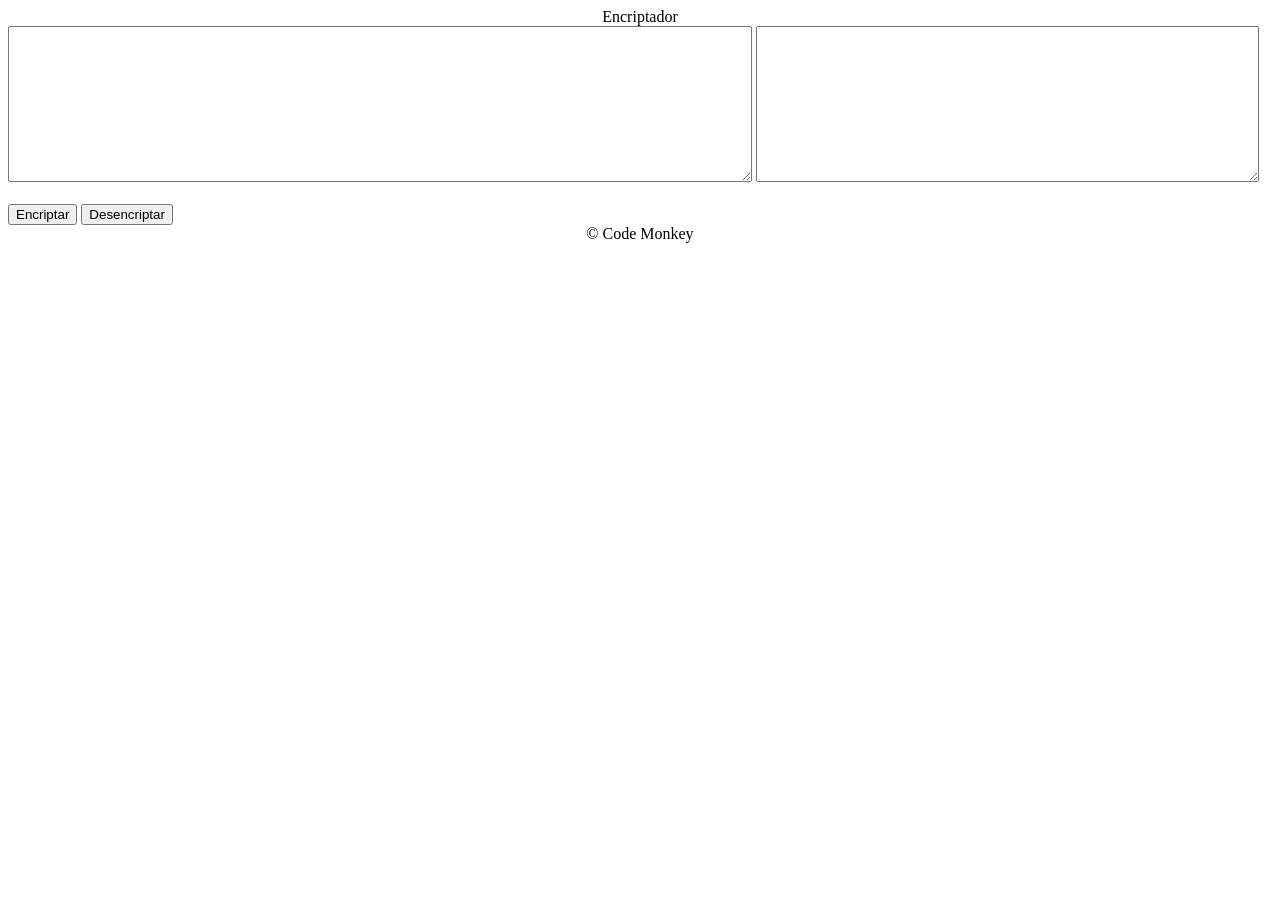
==== encriptador.html @ 3f5354e7 "text display" ====
<!DOCTYPE html>
<html>
    <head>
        <meta charset="utf-8">
        <meta http-equiv="X-UA-Compatible" content="IE=edge">
        <title></title>
        <meta name="description" content="">
        <meta name="viewport" content="width=device-width, initial-scale=1">
        <link rel="stylesheet" href="./encriptador.css">
    </head>
    <body>

        <header>
            Encriptador
        </header>

        <main>

        <section class="text_areas">
            <textarea name="text_area_1" id="text_in" cols="90" rows="10"></textarea>

            <textarea name="text_area_2" id="text_out" cols="60" rows="10"></textarea>
        </section>

        <br>
        <button id="boton_encriptar">Encriptar</button>
        <button>Desencriptar</button>
        </main>


        <footer class="copyright">&copy Code Monkey</footer>

        <script>

            function encriptarMensaje() {

                var frase = document.getElementById('text_in');
                var frase_encriptada = [];

                for (var x = 0; x < frase.length; x++) {
                    console.log(x)
                }

                var withoutCommas = frase_encriptada.toString();

                document.getElementById("text_out").innerHTML = frase.value;

            }
            var boton_2 = document.getElementById('boton_encriptar');
            boton_2.onclick = encriptarMensaje;

        </script>
    </body>
</html>
---- encriptador.css ----
header {
    text-align: center;
}

.text_areas {
    text-align: left;
}

.copyright {
    text-align: center;
}
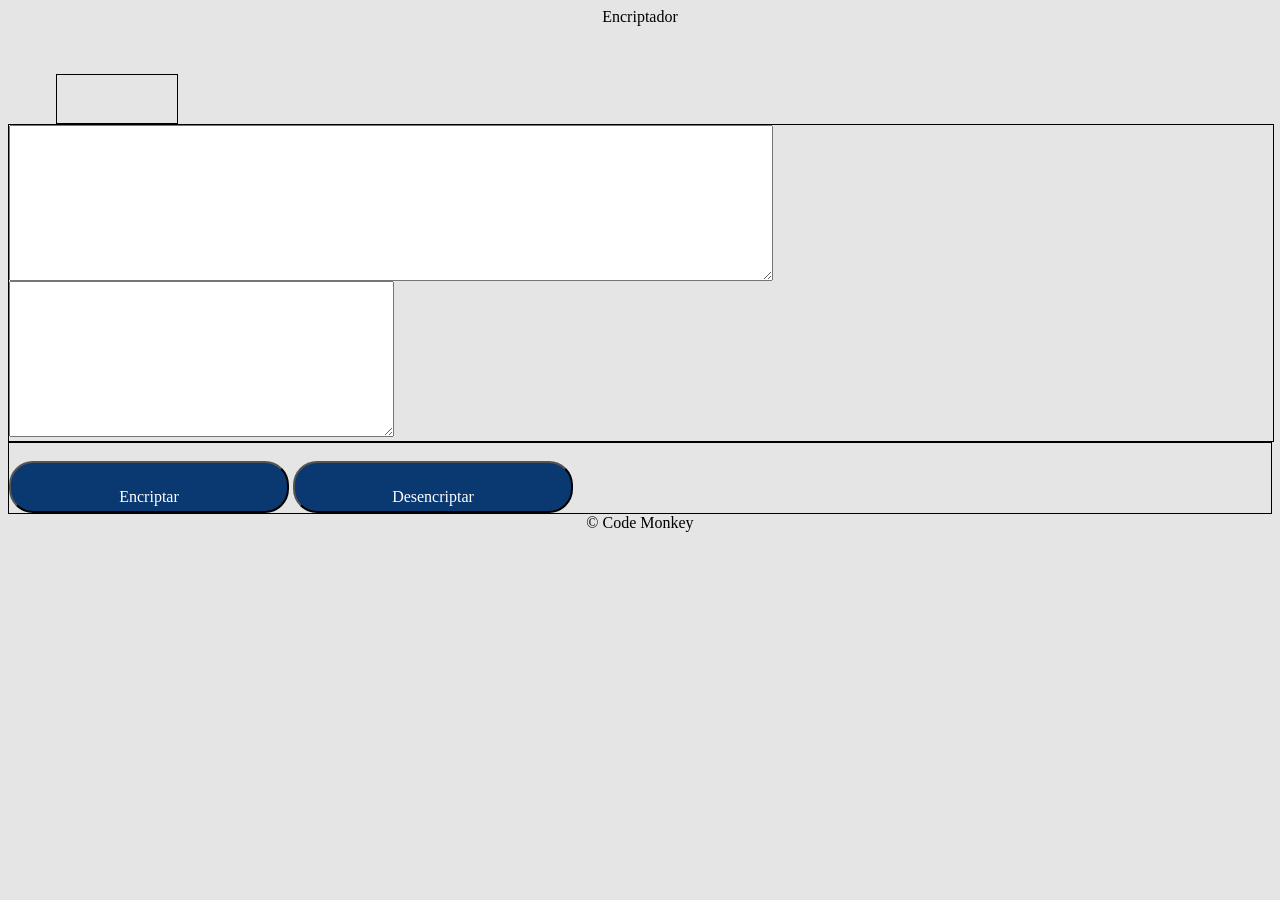
==== commit 806aec39: "programa ya funciona" ====
--- a/encriptador.html
+++ b/encriptador.html
@@ -16,39 +16,33 @@
 
         <main>
 
-        <section class="text_areas">
-            <textarea name="text_area_1" id="text_in" cols="90" rows="10"></textarea>
+            <div class="div_logo">
+                <img src="./logo.svg" alt="" class="logo">
+            </div>
 
-            <textarea name="text_area_2" id="text_out" cols="60" rows="10"></textarea>
-        </section>
+            <section class="text_areas">
 
-        <br>
-        <button id="boton_encriptar">Encriptar</button>
-        <button>Desencriptar</button>
+                <div class="">
+                    <textarea name="text_area_1" id="text_in" cols="50" rows="10" class="entrada"></textarea>
+                </div>
+
+                <div class="">
+                    <textarea name="text_area_2" id="text_out" cols="50" rows="10" class="salida"></textarea>
+                </div>
+            </section>
+
+            <section class="botones">
+                <br>
+                <button id="boton_encriptar" class="boton">Encriptar</button>
+                <button id="boton_desencriptar" class="boton">Desencriptar</button>
+            </section>
+
         </main>
 
 
         <footer class="copyright">&copy Code Monkey</footer>
 
-        <script>
 
-            function encriptarMensaje() {
-
-                var frase = document.getElementById('text_in');
-                var frase_encriptada = [];
-
-                for (var x = 0; x < frase.length; x++) {
-                    console.log(x)
-                }
-
-                var withoutCommas = frase_encriptada.toString();
-
-                document.getElementById("text_out").innerHTML = frase.value;
-
-            }
-            var boton_2 = document.getElementById('boton_encriptar');
-            boton_2.onclick = encriptarMensaje;
-
-        </script>
+        <script src="./encriptador.js"></script>
     </body>
-</html>+</html>
--- a/encriptador.css
+++ b/encriptador.css
@@ -1,9 +1,72 @@
+body {
+    background: #E5E5E5;
+}
+
 header {
     text-align: center;
 }
 
+.div_logo {
+    width: 120px;
+    height: 48px;
+    border-width: 1px;
+    border-style: solid;
+    padding: 0;
+    margin: 3rem 0 0 3rem;
+    align-items: center;
+}
+
+.logo {
+    display: auto;
+    position: relative;
+    flex-direction: column;
+}
+
 .text_areas {
+    width: 100%;
     text-align: left;
+    border-width: 1px;
+    border-style: solid;
+    display: block;
+}
+
+.entrada {
+    width: 60%;
+    display: block;
+}
+
+.entrada_texto {
+    width:100%;
+}
+
+.salida {
+    width: 30%;
+}
+
+
+.botones {
+    border-width: 1px;
+    border-style: solid;
+}
+
+.boton {
+    background: #0A3871;
+    border-radius: 24px;
+    padding: 24px;
+    gap: 8px;
+    width: 328px;
+    height: 67px;
+
+    color: #FFFFFF;
+    width: 280px;
+    height: 19px;
+
+    font-family: 'Inter';
+    font-style: normal;
+    font-weight: 400;
+    font-size: 16px;
+    line-height: 19px;
+    text-align: center;
 }
 
 .copyright {
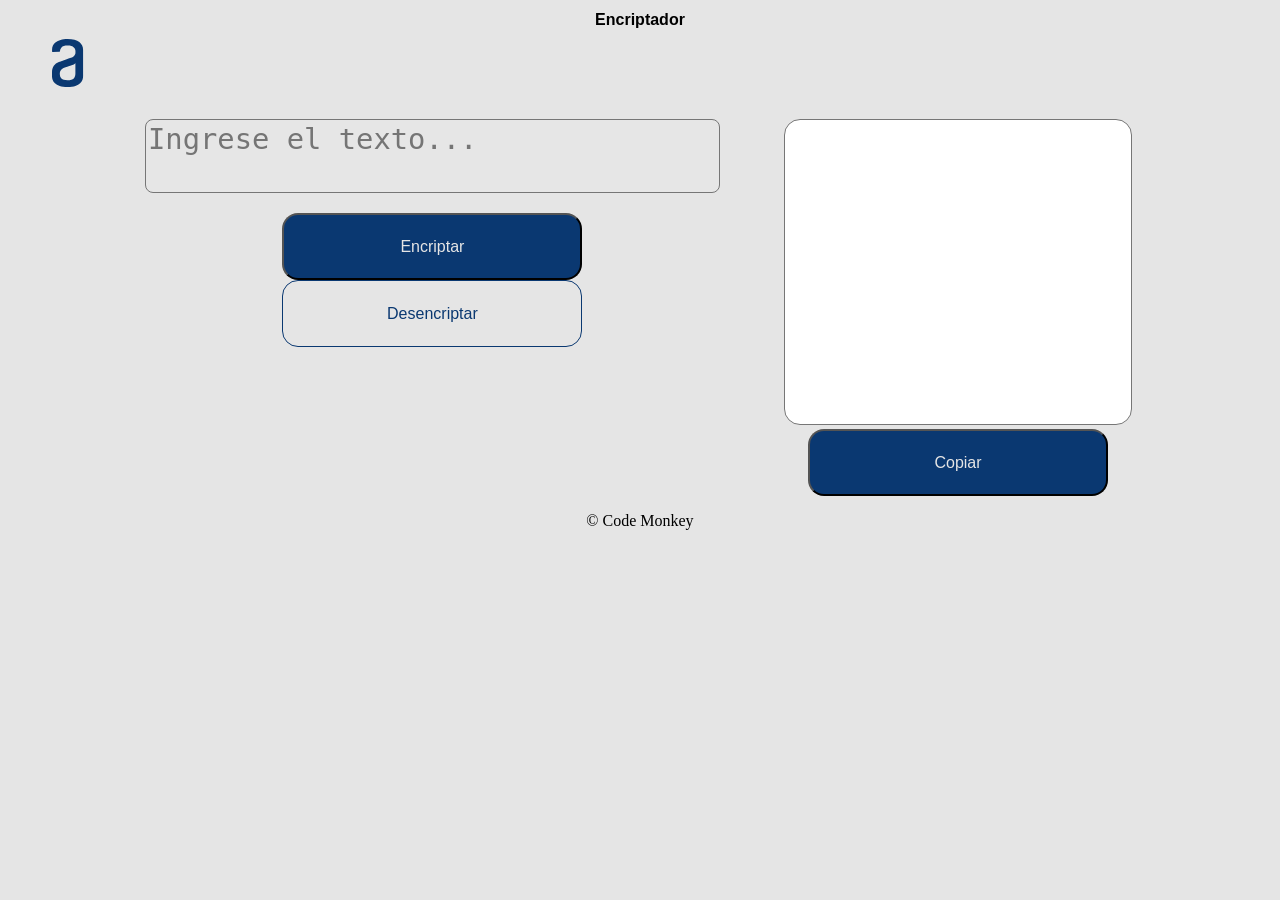
==== commit 7863e2f3: "interfaz" ====
--- a/encriptador.html
+++ b/encriptador.html
@@ -11,30 +11,33 @@
     <body>
 
         <header>
-            Encriptador
+            <h1>Encriptador</h1>
         </header>
 
         <main>
 
             <div class="div_logo">
-                <img src="./logo.svg" alt="" class="logo">
+                <img src="./logo.svg" alt="">
             </div>
 
             <section class="text_areas">
 
-                <div class="">
-                    <textarea name="text_area_1" id="text_in" cols="50" rows="10" class="entrada"></textarea>
+                <div class="entrada">
+
+                    <textarea name="text_area_1" id="text_in"  class="entrada_texto" placeholder="Ingrese el texto..."></textarea>
+
+                    <div class="botones">
+                        <button id="boton_encriptar" class="boton_azul">Encriptar</button>
+                        <button id="boton_desencriptar" class="boton_blanco">Desencriptar</button>
+                    </div>
+
                 </div>
 
-                <div class="">
-                    <textarea name="text_area_2" id="text_out" cols="50" rows="10" class="salida"></textarea>
+                <div class="salida">
+                    <textarea name="text_area_2" id="text_out" rows="20" class="salida_texto"></textarea>
+                    <br>
+                    <button id="copiar" class="boton_azul">Copiar</button>
                 </div>
-            </section>
-
-            <section class="botones">
-                <br>
-                <button id="boton_encriptar" class="boton">Encriptar</button>
-                <button id="boton_desencriptar" class="boton">Desencriptar</button>
             </section>
 
         </main>
--- a/encriptador.css
+++ b/encriptador.css
@@ -6,67 +6,110 @@
     text-align: center;
 }
 
+h1 {
+    font-family: 'Inter', sans-serif;
+    font-size: 1rem;
+}
+
 .div_logo {
+    display: block;
     width: 120px;
     height: 48px;
-    border-width: 1px;
-    border-style: solid;
-    padding: 0;
-    margin: 3rem 0 0 3rem;
-    align-items: center;
+    margin-bottom: 1rem;
+    text-align: center;
+
 }
 
 .logo {
-    display: auto;
-    position: relative;
-    flex-direction: column;
+    position: absolute;
+    height: 10px;
+    left: 36.67%;
+    right: 37.43%;
+    top: 0%;
+    bottom: 0%;
+    font-family: 'Inter', sans-serif;
 }
 
 .text_areas {
     width: 100%;
-    text-align: left;
-    border-width: 1px;
-    border-style: solid;
+    text-align: center;
     display: block;
 }
 
 .entrada {
-    width: 60%;
-    display: block;
+    width: 50%;
+    display: inline-block;
+    text-align: center;
+    vertical-align: top;
 }
 
 .entrada_texto {
-    width:100%;
+    background: #e6e6e6;
+    font-size: 1.8rem;
+    color: #0A3871;
+    margin-top:1rem;
+    width: 90%;
+    resize: none;
+    border-radius: 0.5rem;
+}
+
+textarea::-webkit-scrollbar{
+    width: 0px;
 }
 
 .salida {
     width: 30%;
+    padding: 1rem;
+    display: inline-block;
+    text-align: center;
+}
+
+.salida_texto {
+    border-radius: 1rem;
+    resize: none;
+    width: 90%;
+    font-family: 'Inter', sans-serif;
+    font-size: 0.8rem;
 }
 
 
 .botones {
-    border-width: 1px;
-    border-style: solid;
+
+    padding: 1rem;
 }
 
-.boton {
-    background: #0A3871;
-    border-radius: 24px;
-    padding: 24px;
-    gap: 8px;
-    width: 328px;
+.boton_azul{
+    background-color: #0A3871;
+    color: #E5E5E5;
+}
+
+.boton_azul:active {
+    background:#E5E5E5;
+    color:#0A3871;
+}
+
+.boton_azul:hover, .boton_blanco:hover {
+    border-color: #c78c19;
+    font-size: 1.1rem;
+}
+
+.boton_blanco{
+    background-color: #E5E5E5;
+    color: #0A3871;
+    border: 1px solid #0A3871;
+}
+
+.boton_blanco:active {
+    background-color: #0A3871;
+    color:#E5E5E5;
+}
+
+div button {
+    width: 300px;
     height: 67px;
-
-    color: #FFFFFF;
-    width: 280px;
-    height: 19px;
-
-    font-family: 'Inter';
-    font-style: normal;
-    font-weight: 400;
-    font-size: 16px;
-    line-height: 19px;
-    text-align: center;
+    border-radius: 1rem;
+    display: inline-block;
+    font-size: 1rem;
 }
 
 .copyright {
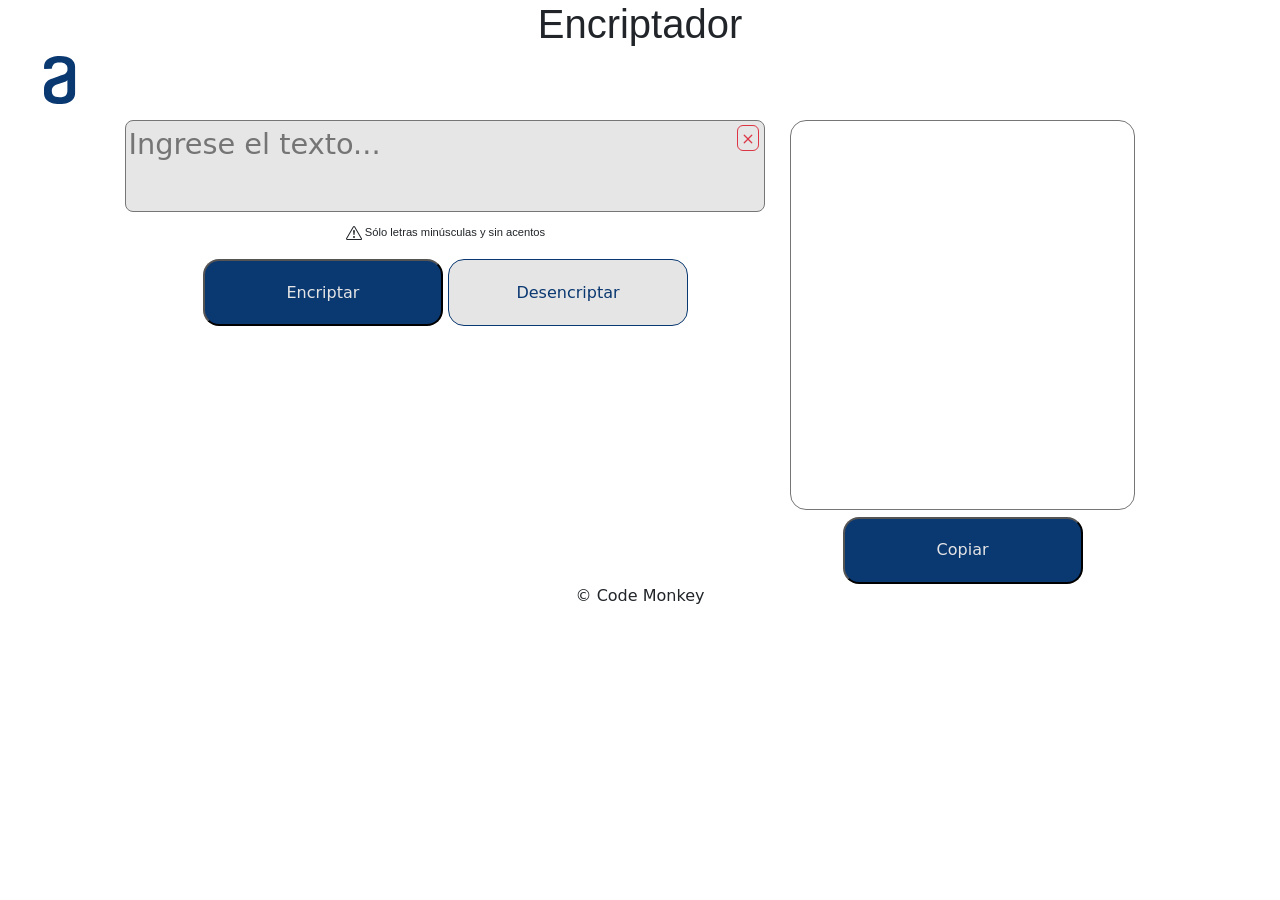
==== commit d2a94c0e: "desktop finished" ====
--- a/encriptador.html
+++ b/encriptador.html
@@ -7,6 +7,7 @@
         <meta name="description" content="">
         <meta name="viewport" content="width=device-width, initial-scale=1">
         <link rel="stylesheet" href="./encriptador.css">
+        <link href="https://cdn.jsdelivr.net/npm/bootstrap@5.3.0/dist/css/bootstrap.min.css" rel="stylesheet" integrity="sha384-9ndCyUaIbzAi2FUVXJi0CjmCapSmO7SnpJef0486qhLnuZ2cdeRhO02iuK6FUUVM" crossorigin="anonymous">
     </head>
     <body>
 
@@ -24,7 +25,20 @@
 
                 <div class="entrada">
 
-                    <textarea name="text_area_1" id="text_in"  class="entrada_texto" placeholder="Ingrese el texto..."></textarea>
+                    <div class="textarea-container">
+                        <textarea name="text_area_1" id="text_in"  class="entrada_texto" placeholder="Ingrese el texto..."></textarea>
+                        <button type="button" id="borrar" class="btn btn-outline-danger"> <svg xmlns="http://www.w3.org/2000/svg" width="20" height="20" fill="currentColor" class="bi bi-x" viewBox="0 0 16 16">
+                            <path d="M4.646 4.646a.5.5 0 0 1 .708 0L8 7.293l2.646-2.647a.5.5 0 0 1 .708.708L8.707 8l2.647 2.646a.5.5 0 0 1-.708.708L8 8.707l-2.646 2.647a.5.5 0 0 1-.708-.708L7.293 8 4.646 5.354a.5.5 0 0 1 0-.708z"/>
+                        </svg></button>
+                    </div>
+
+                    <div class="condicion">
+                        <svg xmlns="http://www.w3.org/2000/svg" width="16" height="16" fill="currentColor" class="bi bi-exclamation-triangle" viewBox="0 0 16 16">
+                            <path d="M7.938 2.016A.13.13 0 0 1 8.002 2a.13.13 0 0 1 .063.016.146.146 0 0 1 .054.057l6.857 11.667c.036.06.035.124.002.183a.163.163 0 0 1-.054.06.116.116 0 0 1-.066.017H1.146a.115.115 0 0 1-.066-.017.163.163 0 0 1-.054-.06.176.176 0 0 1 .002-.183L7.884 2.073a.147.147 0 0 1 .054-.057zm1.044-.45a1.13 1.13 0 0 0-1.96 0L.165 13.233c-.457.778.091 1.767.98 1.767h13.713c.889 0 1.438-.99.98-1.767L8.982 1.566z"/>
+                            <path d="M7.002 12a1 1 0 1 1 2 0 1 1 0 0 1-2 0zM7.1 5.995a.905.905 0 1 1 1.8 0l-.35 3.507a.552.552 0 0 1-1.1 0L7.1 5.995z"/>
+                          </svg>
+                        Sólo letras minúsculas y sin acentos
+                    </div>
 
                     <div class="botones">
                         <button id="boton_encriptar" class="boton_azul">Encriptar</button>
@@ -47,5 +61,6 @@
 
 
         <script src="./encriptador.js"></script>
+        <script src="https://cdn.jsdelivr.net/npm/bootstrap@5.3.0/dist/js/bootstrap.bundle.min.js" integrity="sha384-geWF76RCwLtnZ8qwWowPQNguL3RmwHVBC9FhGdlKrxdiJJigb/j/68SIy3Te4Bkz" crossorigin="anonymous"></script>
     </body>
 </html>
--- a/encriptador.css
+++ b/encriptador.css
@@ -9,6 +9,13 @@
 h1 {
     font-family: 'Inter', sans-serif;
     font-size: 1rem;
+}
+
+.condicion{
+    font-family: 'Inter', sans-serif;
+    font-size: 0.7rem;
+    text-align:start;
+    display:inline;
 }
 
 .div_logo {
@@ -41,16 +48,34 @@
     display: inline-block;
     text-align: center;
     vertical-align: top;
+    position: relative;
+}
+
+.textarea-container {
+    position: relative;
+}
+
+.textarea-container textarea {
+    width: 100%;
+    height: 100%;
+    box-sizing: border-box;
+}
+
+.textarea-container button {
+    position: absolute;
+    top: 5px;
+    right: 1%;
+    padding: 0%;
 }
 
 .entrada_texto {
     background: #e6e6e6;
     font-size: 1.8rem;
     color: #0A3871;
-    margin-top:1rem;
     width: 90%;
     resize: none;
     border-radius: 0.5rem;
+    padding-right: 10%;
 }
 
 textarea::-webkit-scrollbar{
@@ -59,7 +84,6 @@
 
 .salida {
     width: 30%;
-    padding: 1rem;
     display: inline-block;
     text-align: center;
 }
@@ -74,13 +98,14 @@
 
 
 .botones {
-
     padding: 1rem;
 }
 
 .boton_azul{
     background-color: #0A3871;
     color: #E5E5E5;
+    width: 15rem;
+    height: 67px;
 }
 
 .boton_azul:active {
@@ -97,6 +122,8 @@
     background-color: #E5E5E5;
     color: #0A3871;
     border: 1px solid #0A3871;
+    width: 15rem;
+    height: 67px;
 }
 
 .boton_blanco:active {
@@ -104,9 +131,12 @@
     color:#E5E5E5;
 }
 
+.x_logo {
+    height: 2rem;
+    color: red;
+}
+
 div button {
-    width: 300px;
-    height: 67px;
     border-radius: 1rem;
     display: inline-block;
     font-size: 1rem;
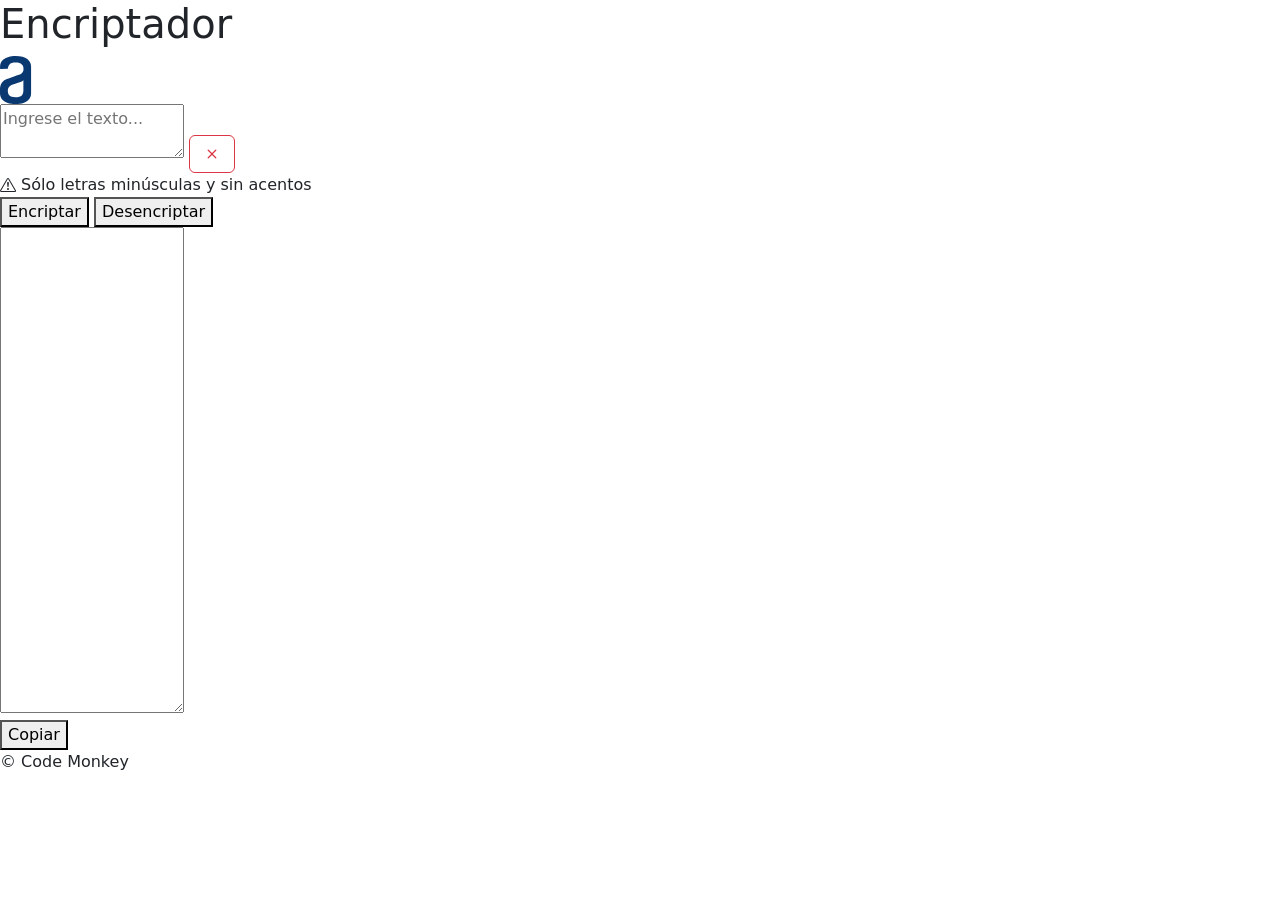
==== commit 1c8d9399: "mobile version" ====
--- a/encriptador.html
+++ b/encriptador.html
@@ -26,7 +26,9 @@
                 <div class="entrada">
 
                     <div class="textarea-container">
-                        <textarea name="text_area_1" id="text_in"  class="entrada_texto" placeholder="Ingrese el texto..."></textarea>
+
+                        <textarea name="text_area_1" id="text_in"  class="text_area entrada_texto" placeholder="Ingrese el texto..."></textarea>
+
                         <button type="button" id="borrar" class="btn btn-outline-danger"> <svg xmlns="http://www.w3.org/2000/svg" width="20" height="20" fill="currentColor" class="bi bi-x" viewBox="0 0 16 16">
                             <path d="M4.646 4.646a.5.5 0 0 1 .708 0L8 7.293l2.646-2.647a.5.5 0 0 1 .708.708L8.707 8l2.647 2.646a.5.5 0 0 1-.708.708L8 8.707l-2.646 2.647a.5.5 0 0 1-.708-.708L7.293 8 4.646 5.354a.5.5 0 0 1 0-.708z"/>
                         </svg></button>
@@ -48,7 +50,7 @@
                 </div>
 
                 <div class="salida">
-                    <textarea name="text_area_2" id="text_out" rows="20" class="salida_texto"></textarea>
+                    <textarea name="text_area_2" id="text_out" rows="20" class="text_area salida_texto"></textarea>
                     <br>
                     <button id="copiar" class="boton_azul">Copiar</button>
                 </div>
--- a/encriptador.css
+++ b/encriptador.css
@@ -1,147 +1,286 @@
-body {
-    background: #E5E5E5;
+@media screen and (max-width: 320px) {
+    body {
+        background: #E5E5E5;
+    }
+    
+    header {
+        text-align: center;
+    }
+    
+    h1 {
+        font-family: 'Inter', sans-serif;
+        
+        
+    }
+    
+    .condicion{
+        font-family: 'Inter', sans-serif;
+        font-size: 0.7rem;
+        text-align:start;
+        display:inline;
+    }
+    
+    .div_logo {
+        display: block;
+        width: 120px;
+        height: 48px;
+        margin-bottom: 1rem;
+        text-align: center;
+    
+    }
+    
+    .logo {
+        position: absolute;
+        height: 10px;
+        left: 36.67%;
+        right: 37.43%;
+        top: 0%;
+        bottom: 0%;
+        font-family: 'Inter', sans-serif;
+    }
+    
+    .text_areas {
+        width: 100%;
+        display: block;
+    }
+
+    .text_area {
+        width: 100%;
+    }
+    /* Entrada */
+    .entrada {
+        padding: 0.5rem;
+    }
+
+    .text_area_container {
+        position: relative;
+    }
+
+    .textarea-container textarea {
+        width: 100%;
+        height: 100%;
+        box-sizing: border-box;
+    }
+    
+    .textarea-container button {
+        position: absolute;
+        top: 19%;
+        right: 2%;
+        padding: 0%;
+    }
+
+    .entrada_texto {
+        width: 100%;
+    }
+    
+    /*Botones*/
+    .botones {
+        display: inline-block;
+        width: 100%;
+    }
+
+    .botones button {
+        width: auto;
+        height: auto;
+        border-radius: 7%;
+    }
+
+    .boton_azul {
+        background-color: #0A3871;
+        color: white;
+        border: 1px solid white;
+    }
+    
+    .boton_azul:active {
+        
+    }
+    
+    .boton_azul:hover, .boton_blanco:hover {
+        border-color: #c78c19;
+        font-size: 1.1rem;
+    }
+    
+    .boton_blanco{
+        background-color: #E5E5E5;
+        color: #0A3871;
+        border: 1px solid #0A3871;
+    }
+    
+    .boton_blanco:active {
+
+    }
+
+    /* Salida */
+
+    .salida {
+        width: 100%;
+        padding: 0.5rem;
+    }
+
+    .salida_texto {
+        height:min-content;
+    }
+
+    .btn-outline-danger {
+        --bs-btn-border-color: none !important;
+    }
+    
+    div button {
+        
+    }
+    
+    .copyright {
+        text-align: center;
+    }
+    
 }
 
-header {
-    text-align: center;
-}
-
-h1 {
-    font-family: 'Inter', sans-serif;
-    font-size: 1rem;
-}
-
-.condicion{
-    font-family: 'Inter', sans-serif;
-    font-size: 0.7rem;
-    text-align:start;
-    display:inline;
-}
-
-.div_logo {
-    display: block;
-    width: 120px;
-    height: 48px;
-    margin-bottom: 1rem;
-    text-align: center;
-
-}
-
-.logo {
-    position: absolute;
-    height: 10px;
-    left: 36.67%;
-    right: 37.43%;
-    top: 0%;
-    bottom: 0%;
-    font-family: 'Inter', sans-serif;
-}
-
-.text_areas {
-    width: 100%;
-    text-align: center;
-    display: block;
-}
-
-.entrada {
-    width: 50%;
-    display: inline-block;
-    text-align: center;
-    vertical-align: top;
-    position: relative;
-}
-
-.textarea-container {
-    position: relative;
-}
-
-.textarea-container textarea {
-    width: 100%;
-    height: 100%;
-    box-sizing: border-box;
-}
-
-.textarea-container button {
-    position: absolute;
-    top: 5px;
-    right: 1%;
-    padding: 0%;
-}
-
-.entrada_texto {
-    background: #e6e6e6;
-    font-size: 1.8rem;
-    color: #0A3871;
-    width: 90%;
-    resize: none;
-    border-radius: 0.5rem;
-    padding-right: 10%;
-}
-
-textarea::-webkit-scrollbar{
-    width: 0px;
-}
-
-.salida {
-    width: 30%;
-    display: inline-block;
-    text-align: center;
-}
-
-.salida_texto {
-    border-radius: 1rem;
-    resize: none;
-    width: 90%;
-    font-family: 'Inter', sans-serif;
-    font-size: 0.8rem;
-}
-
-
-.botones {
-    padding: 1rem;
-}
-
-.boton_azul{
-    background-color: #0A3871;
-    color: #E5E5E5;
-    width: 15rem;
-    height: 67px;
-}
-
-.boton_azul:active {
-    background:#E5E5E5;
-    color:#0A3871;
-}
-
-.boton_azul:hover, .boton_blanco:hover {
-    border-color: #c78c19;
-    font-size: 1.1rem;
-}
-
-.boton_blanco{
-    background-color: #E5E5E5;
-    color: #0A3871;
-    border: 1px solid #0A3871;
-    width: 15rem;
-    height: 67px;
-}
-
-.boton_blanco:active {
-    background-color: #0A3871;
-    color:#E5E5E5;
-}
-
-.x_logo {
-    height: 2rem;
-    color: red;
-}
-
-div button {
-    border-radius: 1rem;
-    display: inline-block;
-    font-size: 1rem;
-}
-
-.copyright {
-    text-align: center;
-}+/*@media screen {
+    body {
+        background: #E5E5E5;
+    }
+    
+    header {
+        text-align: center;
+    }
+    
+    h1 {
+        font-family: 'Inter', sans-serif;
+        font-size: 1rem;
+    }
+    
+    .condicion{
+        font-family: 'Inter', sans-serif;
+        font-size: 0.7rem;
+        text-align:start;
+        display:inline;
+    }
+    
+    .div_logo {
+        display: block;
+        width: 120px;
+        height: 48px;
+        margin-bottom: 1rem;
+        text-align: center;
+    
+    }
+    
+    .logo {
+        position: absolute;
+        height: 10px;
+        left: 36.67%;
+        right: 37.43%;
+        top: 0%;
+        bottom: 0%;
+        font-family: 'Inter', sans-serif;
+    }
+    
+    .text_areas {
+        width: 100%;
+        text-align: center;
+        display: block;
+    }
+    
+    .entrada {
+        width: 50%;
+        display: inline-block;
+        text-align: center;
+        vertical-align: top;
+        position: relative;
+    }
+    
+    .textarea-container {
+        position: relative;
+    }
+    
+    .textarea-container textarea {
+        width: 100%;
+        height: 100%;
+        box-sizing: border-box;
+    }
+    
+    .textarea-container button {
+        position: absolute;
+        top: 5px;
+        right: 1%;
+        padding: 0%;
+    }
+    
+    .entrada_texto {
+        background: #e6e6e6;
+        font-size: 1.8rem;
+        color: #0A3871;
+        width: 90%;
+        resize: none;
+        border-radius: 0.5rem;
+        padding-right: 10%;
+    }
+    
+    textarea::-webkit-scrollbar{
+        width: 0px;
+    }
+    
+    .salida {
+        width: 30%;
+        display: inline-block;
+        text-align: center;
+    }
+    
+    .salida_texto {
+        border-radius: 1rem;
+        resize: none;
+        width: 90%;
+        font-family: 'Inter', sans-serif;
+        font-size: 0.8rem;
+    }
+    
+    
+    .botones {
+        padding: 1rem;
+    }
+    
+    .boton_azul{
+        background-color: #0A3871;
+        color: #E5E5E5;
+        width: 15rem;
+        height: 67px;
+    }
+    
+    .boton_azul:active {
+        background:#E5E5E5;
+        color:#0A3871;
+    }
+    
+    .boton_azul:hover, .boton_blanco:hover {
+        border-color: #c78c19;
+        font-size: 1.1rem;
+    }
+    
+    .boton_blanco{
+        background-color: #E5E5E5;
+        color: #0A3871;
+        border: 1px solid #0A3871;
+        width: 15rem;
+        height: 67px;
+    }
+    
+    .boton_blanco:active {
+        background-color: #0A3871;
+        color:#E5E5E5;
+    }
+    
+    .x_logo {
+        height: 2rem;
+        color: red;
+    }
+    
+    div button {
+        border-radius: 1rem;
+        display: inline-block;
+        font-size: 1rem;
+    }
+    
+    .copyright {
+        text-align: center;
+    }
+}/*
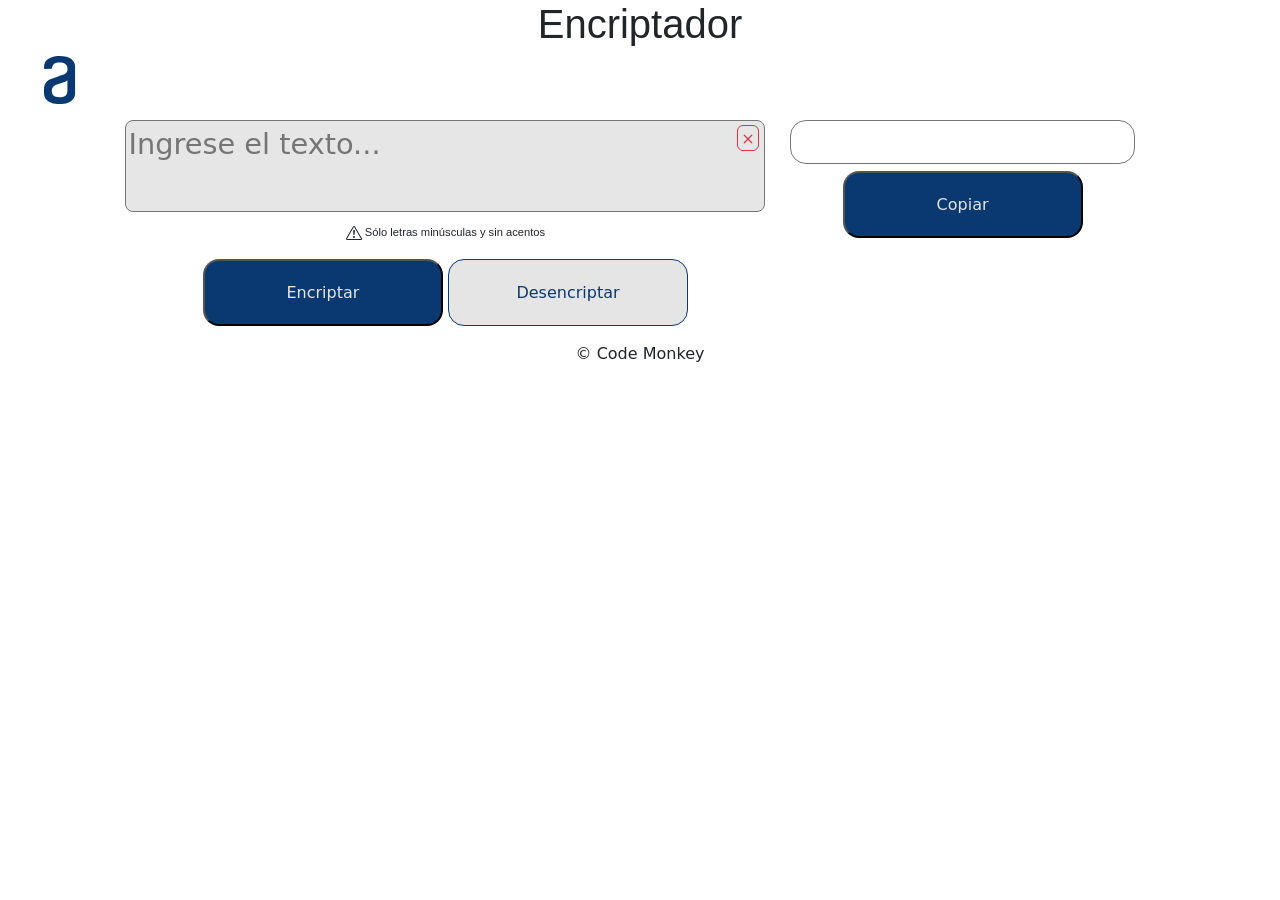
==== commit eab58e0d: "different screens" ====
--- a/encriptador.html
+++ b/encriptador.html
@@ -50,7 +50,7 @@
                 </div>
 
                 <div class="salida">
-                    <textarea name="text_area_2" id="text_out" rows="20" class="text_area salida_texto"></textarea>
+                    <textarea name="text_area_2" id="text_out"  class="text_area salida_texto"></textarea>
                     <br>
                     <button id="copiar" class="boton_azul">Copiar</button>
                 </div>
--- a/encriptador.css
+++ b/encriptador.css
@@ -1,34 +1,34 @@
-@media screen and (max-width: 320px) {
+@media screen and (max-width: 425px) {
     body {
         background: #E5E5E5;
     }
-    
+
     header {
         text-align: center;
     }
-    
+
     h1 {
         font-family: 'Inter', sans-serif;
-        
-        
-    }
-    
+
+
+    }
+
     .condicion{
         font-family: 'Inter', sans-serif;
         font-size: 0.7rem;
         text-align:start;
         display:inline;
     }
-    
+
     .div_logo {
         display: block;
         width: 120px;
         height: 48px;
         margin-bottom: 1rem;
         text-align: center;
-    
-    }
-    
+
+    }
+
     .logo {
         position: absolute;
         height: 10px;
@@ -38,7 +38,7 @@
         bottom: 0%;
         font-family: 'Inter', sans-serif;
     }
-    
+
     .text_areas {
         width: 100%;
         display: block;
@@ -61,10 +61,10 @@
         height: 100%;
         box-sizing: border-box;
     }
-    
+
     .textarea-container button {
         position: absolute;
-        top: 19%;
+        top: 20%;
         right: 2%;
         padding: 0%;
     }
@@ -72,7 +72,7 @@
     .entrada_texto {
         width: 100%;
     }
-    
+
     /*Botones*/
     .botones {
         display: inline-block;
@@ -90,22 +90,22 @@
         color: white;
         border: 1px solid white;
     }
-    
+
     .boton_azul:active {
-        
-    }
-    
+
+    }
+
     .boton_azul:hover, .boton_blanco:hover {
         border-color: #c78c19;
         font-size: 1.1rem;
     }
-    
+
     .boton_blanco{
         background-color: #E5E5E5;
         color: #0A3871;
         border: 1px solid #0A3871;
     }
-    
+
     .boton_blanco:active {
 
     }
@@ -118,7 +118,7 @@
     }
 
     .salida_texto {
-        height:min-content;
+        height: auto;
     }
 
     .btn-outline-danger {
@@ -135,7 +135,7 @@
     
 }
 
-/*@media screen {
+@media screen and (min-width: 426px) {
     body {
         background: #E5E5E5;
     }
@@ -283,4 +283,4 @@
     .copyright {
         text-align: center;
     }
-}/*
+}
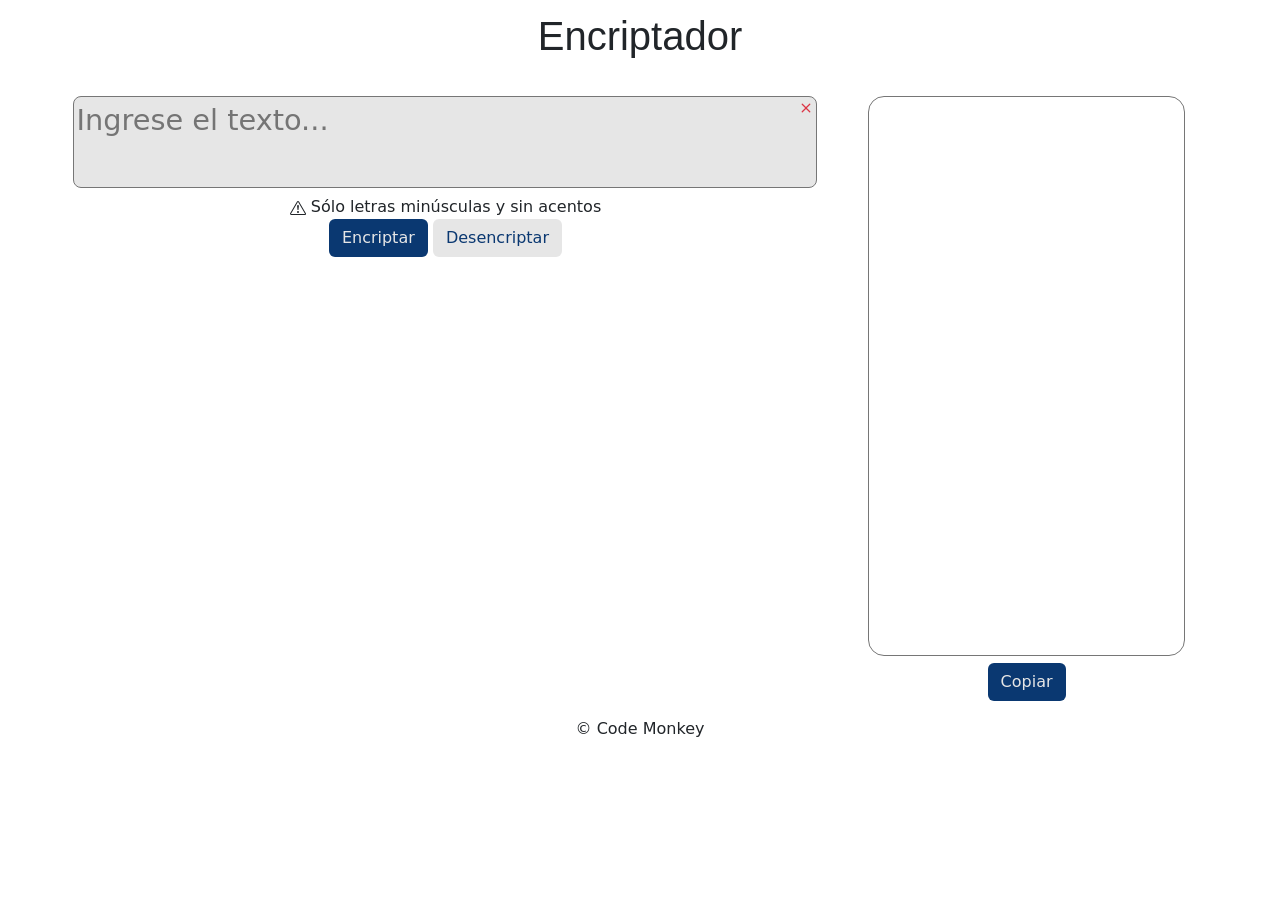
==== commit 62dd625f: "First commit" ====
--- a/encriptador.html
+++ b/encriptador.html
@@ -6,30 +6,30 @@
         <title></title>
         <meta name="description" content="">
         <meta name="viewport" content="width=device-width, initial-scale=1">
-        <link rel="stylesheet" href="./encriptador.css">
+        <link rel="stylesheet" href="./estilo.css">
         <link href="https://cdn.jsdelivr.net/npm/bootstrap@5.3.0/dist/css/bootstrap.min.css" rel="stylesheet" integrity="sha384-9ndCyUaIbzAi2FUVXJi0CjmCapSmO7SnpJef0486qhLnuZ2cdeRhO02iuK6FUUVM" crossorigin="anonymous">
     </head>
     <body>
 
-        <header>
-            <h1>Encriptador</h1>
-        </header>
+        <main class="">
 
-        <main>
-
-            <div class="div_logo">
-                <img src="./logo.svg" alt="">
+            <div class="title-container position-relative">
+    
+                <div class="header-container position-absolute top-50 start-50 translate-middle">
+                    <h1>Encriptador</h1>
+                </div>
             </div>
 
             <section class="text_areas">
 
                 <div class="entrada">
 
-                    <div class="textarea-container">
+                    <div class="textarea-container container position-relative">
 
                         <textarea name="text_area_1" id="text_in"  class="text_area entrada_texto" placeholder="Ingrese el texto..."></textarea>
 
-                        <button type="button" id="borrar" class="btn btn-outline-danger"> <svg xmlns="http://www.w3.org/2000/svg" width="20" height="20" fill="currentColor" class="bi bi-x" viewBox="0 0 16 16">
+                        <button type="button" id="borrar" class="btn btn-borrar position-absolute end-0 top-25 mt-2">
+                            <svg xmlns="http://www.w3.org/2000/svg" width="20" height="20" fill="currentColor" class="bi bi-x x" viewBox="0 0 16 16">
                             <path d="M4.646 4.646a.5.5 0 0 1 .708 0L8 7.293l2.646-2.647a.5.5 0 0 1 .708.708L8.707 8l2.647 2.646a.5.5 0 0 1-.708.708L8 8.707l-2.646 2.647a.5.5 0 0 1-.708-.708L7.293 8 4.646 5.354a.5.5 0 0 1 0-.708z"/>
                         </svg></button>
                     </div>
@@ -38,13 +38,13 @@
                         <svg xmlns="http://www.w3.org/2000/svg" width="16" height="16" fill="currentColor" class="bi bi-exclamation-triangle" viewBox="0 0 16 16">
                             <path d="M7.938 2.016A.13.13 0 0 1 8.002 2a.13.13 0 0 1 .063.016.146.146 0 0 1 .054.057l6.857 11.667c.036.06.035.124.002.183a.163.163 0 0 1-.054.06.116.116 0 0 1-.066.017H1.146a.115.115 0 0 1-.066-.017.163.163 0 0 1-.054-.06.176.176 0 0 1 .002-.183L7.884 2.073a.147.147 0 0 1 .054-.057zm1.044-.45a1.13 1.13 0 0 0-1.96 0L.165 13.233c-.457.778.091 1.767.98 1.767h13.713c.889 0 1.438-.99.98-1.767L8.982 1.566z"/>
                             <path d="M7.002 12a1 1 0 1 1 2 0 1 1 0 0 1-2 0zM7.1 5.995a.905.905 0 1 1 1.8 0l-.35 3.507a.552.552 0 0 1-1.1 0L7.1 5.995z"/>
-                          </svg>
+                        </svg>
                         Sólo letras minúsculas y sin acentos
                     </div>
 
-                    <div class="botones">
-                        <button id="boton_encriptar" class="boton_azul">Encriptar</button>
-                        <button id="boton_desencriptar" class="boton_blanco">Desencriptar</button>
+                    <div class="" role="group">
+                        <button type="button" id="boton_encriptar" class="btn-azul btn">Encriptar</button>
+                        <button type="button" id="boton_desencriptar" class="btn btn-blanco">Desencriptar</button>
                     </div>
 
                 </div>
@@ -52,7 +52,7 @@
                 <div class="salida">
                     <textarea name="text_area_2" id="text_out"  class="text_area salida_texto"></textarea>
                     <br>
-                    <button id="copiar" class="boton_azul">Copiar</button>
+                    <button id="copiar" class="btn btn-azul">Copiar</button>
                 </div>
             </section>
 
@@ -63,6 +63,6 @@
 
 
         <script src="./encriptador.js"></script>
-        <script src="https://cdn.jsdelivr.net/npm/bootstrap@5.3.0/dist/js/bootstrap.bundle.min.js" integrity="sha384-geWF76RCwLtnZ8qwWowPQNguL3RmwHVBC9FhGdlKrxdiJJigb/j/68SIy3Te4Bkz" crossorigin="anonymous"></script>
+        <script src="https://cdn.jsdelivr.net/npm/bootstrap@5.3.3/dist/js/bootstrap.bundle.min.js" integrity="sha384-YvpcrYf0tY3lHB60NNkmXc5s9fDVZLESaAA55NDzOxhy9GkcIdslK1eN7N6jIeHz" crossorigin="anonymous"></script>
     </body>
 </html>
--- a/estilo.css
+++ b/estilo.css
@@ -0,0 +1,91 @@
+.title-container {
+    height: 5rem;
+    text-align: center;
+    justify-content: center;
+    display: flex;
+}
+
+h1 {
+    font-family: 'Inter', sans-serif;
+    font-size: 1.2rem;
+
+}
+
+    
+.logo {
+    height: 4rem;
+}
+    
+.text_areas {
+    width: 100%;
+    text-align: center;
+    display: block;
+}
+
+.entrada {
+    width: 60%;
+    display: inline-block;
+    text-align: center;
+    vertical-align: top;
+}
+
+.entrada_texto {
+    background: #e6e6e6;
+    font-size: 1.8rem;
+    color: #0A3871;
+    margin-top:1rem;
+    width: 100%;
+    resize: none;
+    border-radius: 0.5rem;
+}
+
+textarea::-webkit-scrollbar{
+    width: 0px;
+}
+
+.btn-borrar:active{
+    border-color: transparent !important;
+}
+
+.x {
+    color: rgb(220, 53, 69);
+}
+
+
+
+.salida {
+    width: 30%;
+    padding: 1rem;
+    display: inline-block;
+    text-align: center;
+}
+
+.salida_texto {
+    border-radius: 1rem;
+    min-height: 35rem;
+    resize: none;
+    width: 90%;
+    font-family: 'Inter', sans-serif;
+    font-size: 0.8rem;
+    padding: 0.5rem;;
+}
+
+.botones {
+
+    padding: 1rem;
+}
+
+.btn-azul {
+    background-color: #0A3871 !important;
+    color: #e6e6e6 !important;
+}
+
+.btn-blanco {
+    background-color: #e6e6e6 !important;
+    color: #0A3871 !important;
+}
+
+
+.copyright {
+    text-align: center;
+}
